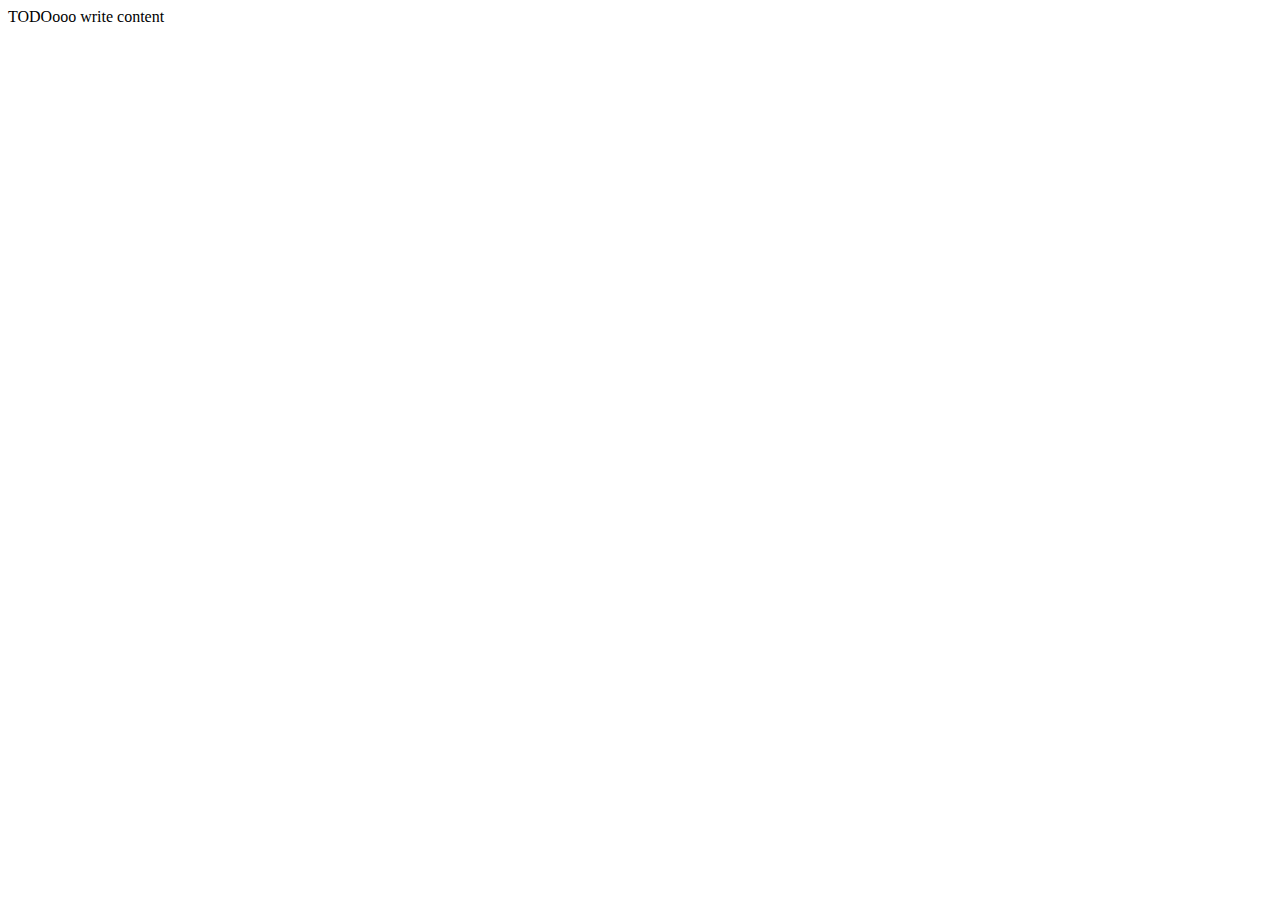
==== expressions.html @ 18de1dbc "agregando link contact a plantilla.html" ====
<!DOCTYPE html>
<!--
To change this license header, choose License Headers in Project Properties.
To change this template file, choose Tools | Templates
and open the template in the editor.
-->
<html>
    <head>
        <title>TODO supply a title</title>
        <meta charset="UTF-8">
        <meta name="viewport" content="width=device-width, initial-scale=1.0">
    </head>
    <body>
        <div>TODOooo write content</div>
    </body>
</html>
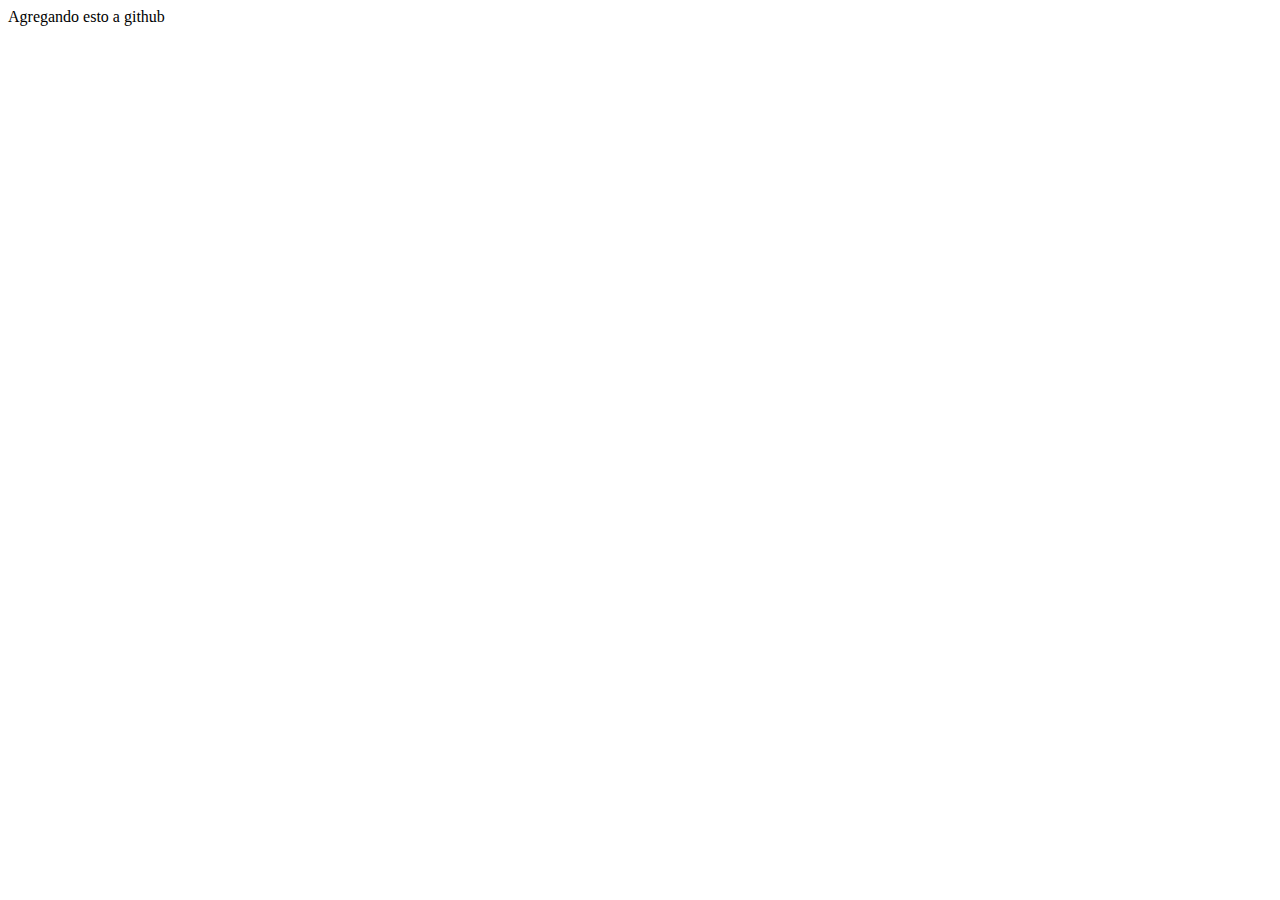
==== commit 9b3f71a9: "probando github" ====
--- a/expressions.html
+++ b/expressions.html
@@ -11,6 +11,6 @@
         <meta name="viewport" content="width=device-width, initial-scale=1.0">
     </head>
     <body>
-        <div>TODOooo write content</div>
+        <div>Agregando esto a github</div>
     </body>
 </html>
